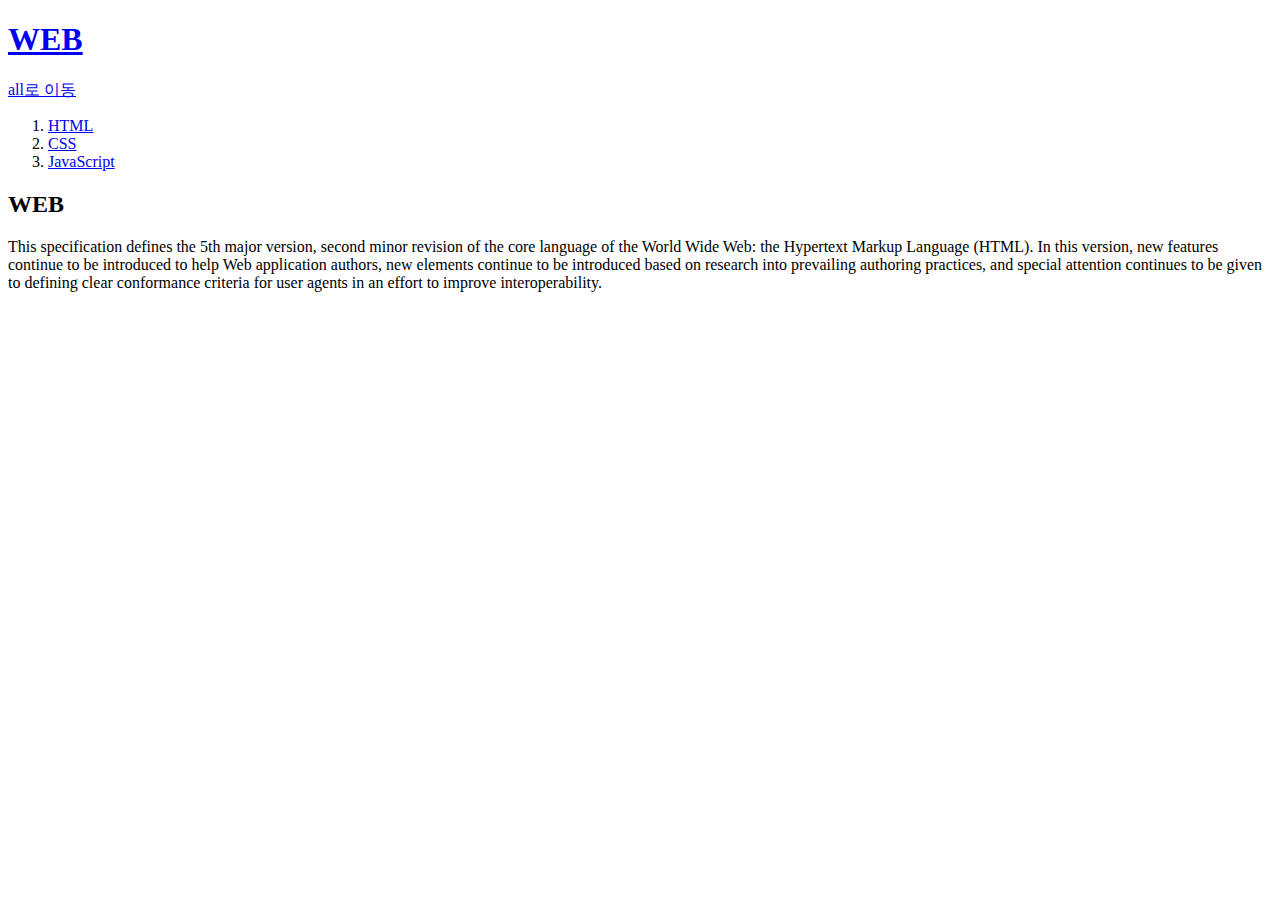
==== index.html @ e141476e "first version" ====
<!doctype html>
<html>
<head>
  <title> WEB1 - Welcome</title>
  <meta charset="utf-8">
</head>
<body>
  <h1><a href="index.html">WEB</a></h1>
  <a href="all.html">all로 이동</a>
  <ol>
    <li><a href="1.html">HTML</a></li>
    <li><a href="2.html">CSS</a></li>
    <li><a href="3.html">JavaScript</a></li>
  </ol>
  <h2>WEB</h2>
  <p>
    This specification defines the 5th major version, second minor revision of the core language of the World Wide Web: the Hypertext Markup Language (HTML). In this version, new features continue to be introduced to help Web application authors, new elements continue to be introduced based on research into prevailing authoring practices, and special attention continues to be given to defining clear conformance criteria for user agents in an effort to improve interoperability.
  </p>
</body>
</html>
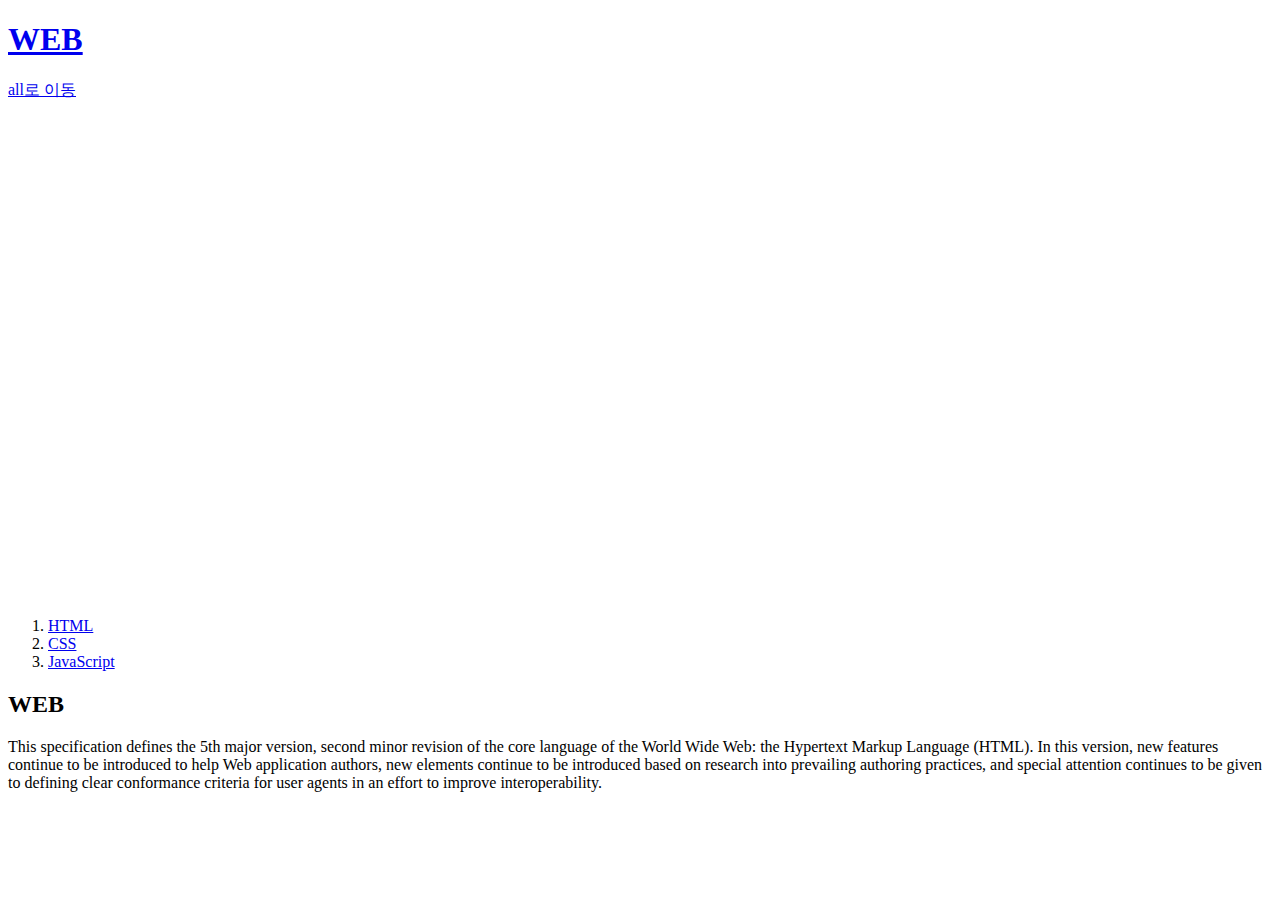
==== commit be854802: "Add files via upload" ====
--- a/index.html
+++ b/index.html
@@ -7,6 +7,9 @@
 <body>
   <h1><a href="index.html">WEB</a></h1>
   <a href="all.html">all로 이동</a>
+  <p>
+    <iframe width="854" height="480" src="https://www.youtube.com/embed/QIUWn5TPp3U" frameborder="0" allow="autoplay; encrypted-media" allowfullscreen></iframe>
+  </p>
   <ol>
     <li><a href="1.html">HTML</a></li>
     <li><a href="2.html">CSS</a></li>
@@ -16,5 +19,28 @@
   <p>
     This specification defines the 5th major version, second minor revision of the core language of the World Wide Web: the Hypertext Markup Language (HTML). In this version, new features continue to be introduced to help Web application authors, new elements continue to be introduced based on research into prevailing authoring practices, and special attention continues to be given to defining clear conformance criteria for user agents in an effort to improve interoperability.
   </p>
+
+  <div id="disqus_thread"></div>
+  <script>
+
+  /**
+  *  RECOMMENDED CONFIGURATION VARIABLES: EDIT AND UNCOMMENT THE SECTION BELOW TO INSERT DYNAMIC VALUES FROM YOUR PLATFORM OR CMS.
+  *  LEARN WHY DEFINING THESE VARIABLES IS IMPORTANT: https://disqus.com/admin/universalcode/#configuration-variables*/
+  /*
+  var disqus_config = function () {
+  this.page.url = PAGE_URL;  // Replace PAGE_URL with your page's canonical URL variable
+  this.page.identifier = PAGE_IDENTIFIER; // Replace PAGE_IDENTIFIER with your page's unique identifier variable
+  };
+  */
+  (function() { // DON'T EDIT BELOW THIS LINE
+  var d = document, s = d.createElement('script');
+  s.src = 'https://web1-q1smgfpwd4.disqus.com/embed.js';
+  s.setAttribute('data-timestamp', +new Date());
+  (d.head || d.body).appendChild(s);
+  })();
+  </script>
+  <noscript>Please enable JavaScript to view the <a href="https://disqus.com/?ref_noscript">comments powered by Disqus.</a></noscript>
+
+
 </body>
 </html>
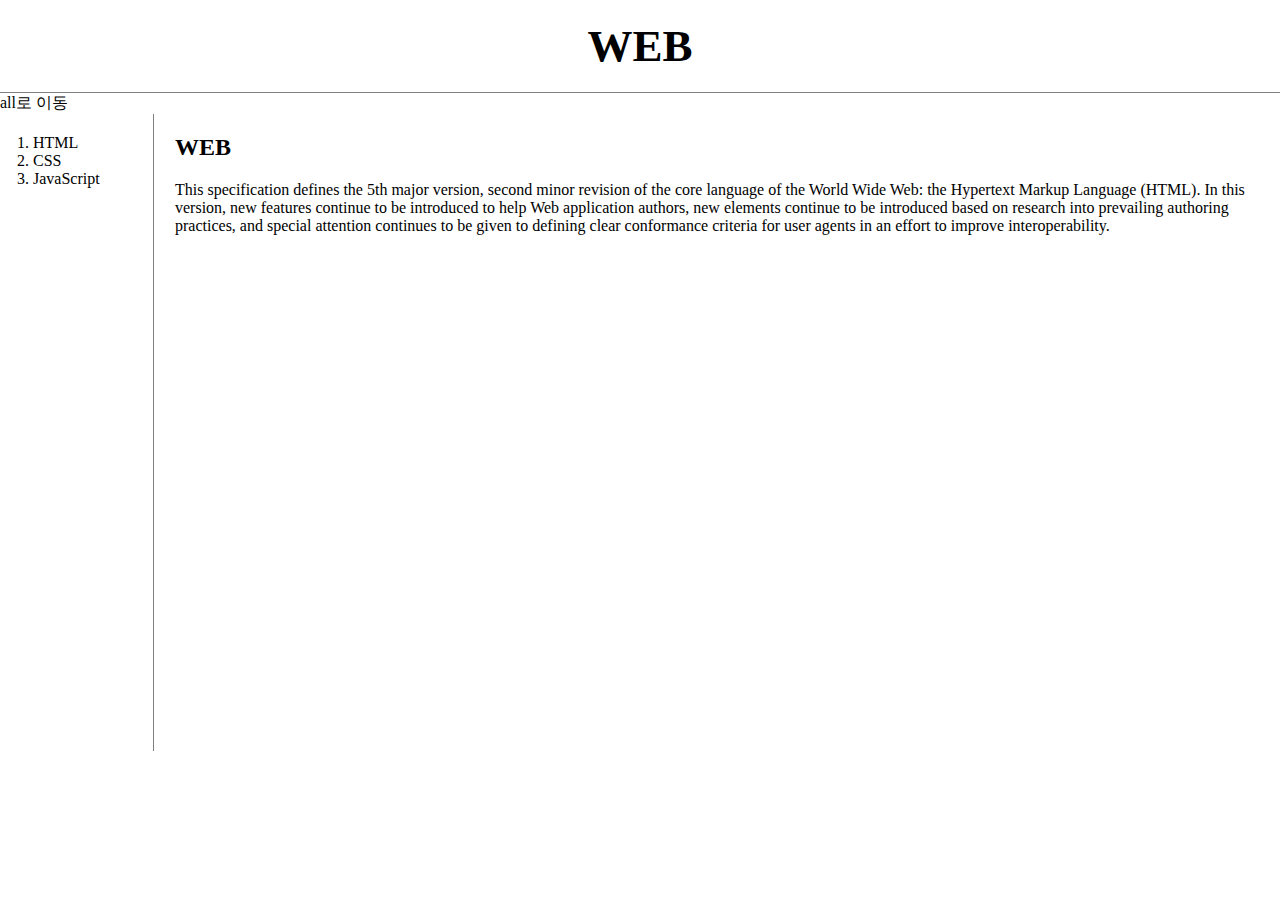
==== commit 3fa44b86: "after css" ====
--- a/index.html
+++ b/index.html
@@ -3,22 +3,27 @@
 <head>
   <title> WEB1 - Welcome</title>
   <meta charset="utf-8">
+  <link rel="stylesheet" href="style.css">
 </head>
 <body>
   <h1><a href="index.html">WEB</a></h1>
   <a href="all.html">all로 이동</a>
-  <p>
-    <iframe width="854" height="480" src="https://www.youtube.com/embed/QIUWn5TPp3U" frameborder="0" allow="autoplay; encrypted-media" allowfullscreen></iframe>
-  </p>
-  <ol>
-    <li><a href="1.html">HTML</a></li>
-    <li><a href="2.html">CSS</a></li>
-    <li><a href="3.html">JavaScript</a></li>
-  </ol>
-  <h2>WEB</h2>
-  <p>
-    This specification defines the 5th major version, second minor revision of the core language of the World Wide Web: the Hypertext Markup Language (HTML). In this version, new features continue to be introduced to help Web application authors, new elements continue to be introduced based on research into prevailing authoring practices, and special attention continues to be given to defining clear conformance criteria for user agents in an effort to improve interoperability.
-  </p>
+  <div id="grid">
+    <ol>
+      <li><a href="1.html">HTML</a></li>
+      <li><a href="2.html">CSS</a></li>
+      <li><a href="3.html">JavaScript</a></li>
+    </ol>
+    <div id="article">
+      <h2>WEB</h2>
+      <p>
+        This specification defines the 5th major version, second minor revision of the core language of the World Wide Web: the Hypertext Markup Language (HTML). In this version, new features continue to be introduced to help Web application authors, new elements continue to be introduced based on research into prevailing authoring practices, and special attention continues to be given to defining clear conformance criteria for user agents in an effort to improve interoperability.
+      </p>
+      <p>
+        <iframe width="854" height="480" src="https://www.youtube.com/embed/QIUWn5TPp3U" frameborder="0" allow="autoplay; encrypted-media" allowfullscreen></iframe>
+      </p>
+    </div>
+  </div>
 
   <div id="disqus_thread"></div>
   <script>
--- a/style.css
+++ b/style.css
@@ -0,0 +1,41 @@
+body {
+  margin: 0;
+}
+a {
+  color: black;
+  text-decoration: none;
+}
+h1 {
+  font-size: 45px;
+  text-align: center;
+  border-bottom: 1px solid gray;
+  margin: 0;
+  padding: 20px;
+}
+ol {
+  border-right: 1px solid gray;
+  width: 100px;
+  margin: 0;
+  padding: 20px;
+}
+#grid{
+  display: grid;
+  grid-template-columns: 150px 1fr;
+}
+#grid ol {
+  padding-left: 33px;
+}
+#grid #article{
+  padding-left: 25px;
+}
+@media (max-width:800px) {
+  #grid{
+    display: block;
+  }
+  ol {
+    border-right: none;
+  }
+  h1 {
+    border-bottom: none;
+  }
+}
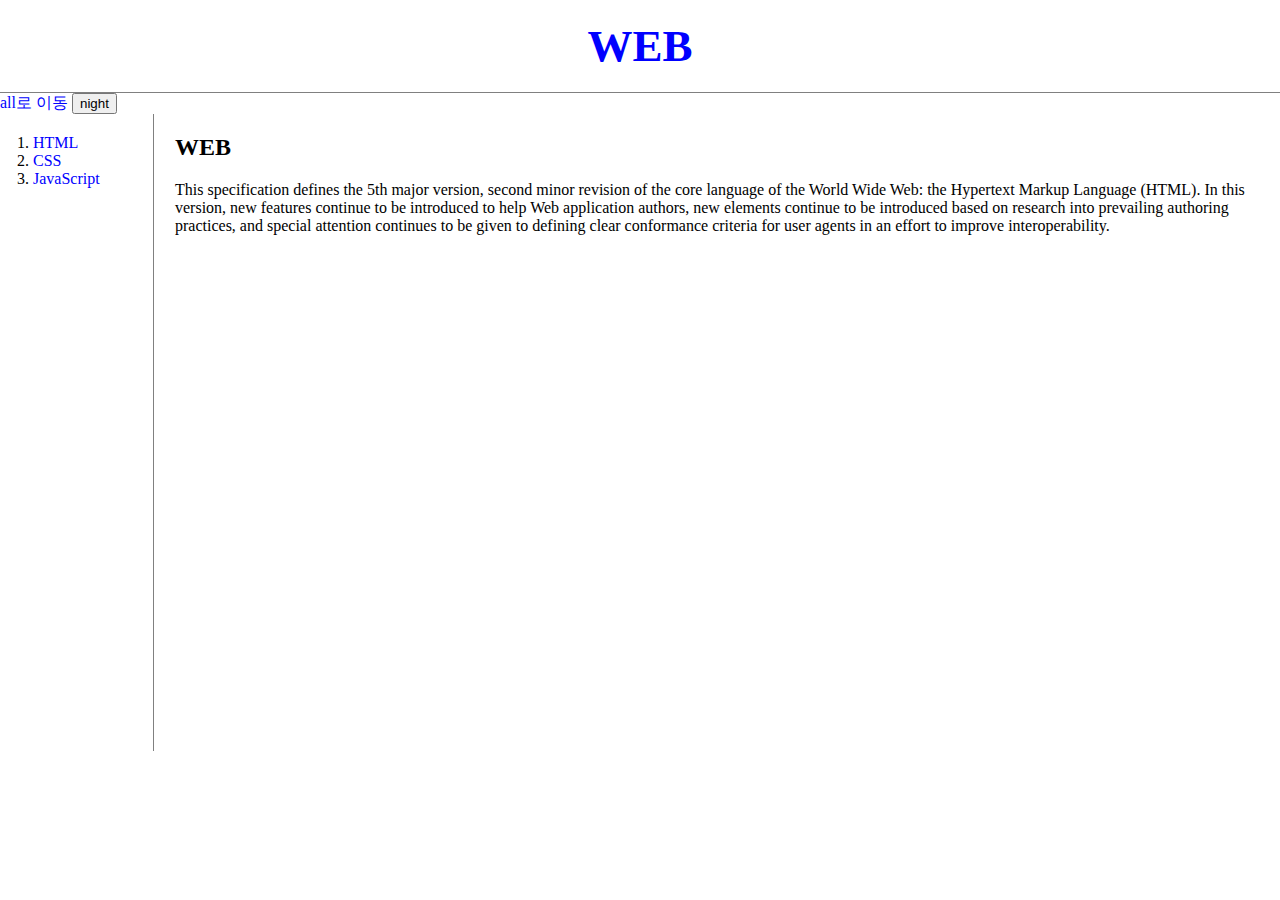
==== commit bcf40d6d: "javascript end..." ====
--- a/index.html
+++ b/index.html
@@ -4,10 +4,12 @@
   <title> WEB1 - Welcome</title>
   <meta charset="utf-8">
   <link rel="stylesheet" href="style.css">
+  <script src="colors.js"></script>
 </head>
 <body>
   <h1><a href="index.html">WEB</a></h1>
   <a href="all.html">all로 이동</a>
+  <input type="button" value="night" onclick="nightDayHandler(this);">
   <div id="grid">
     <ol>
       <li><a href="1.html">HTML</a></li>
--- a/style.css
+++ b/style.css
@@ -2,7 +2,7 @@
   margin: 0;
 }
 a {
-  color: black;
+  color: blue;
   text-decoration: none;
 }
 h1 {
